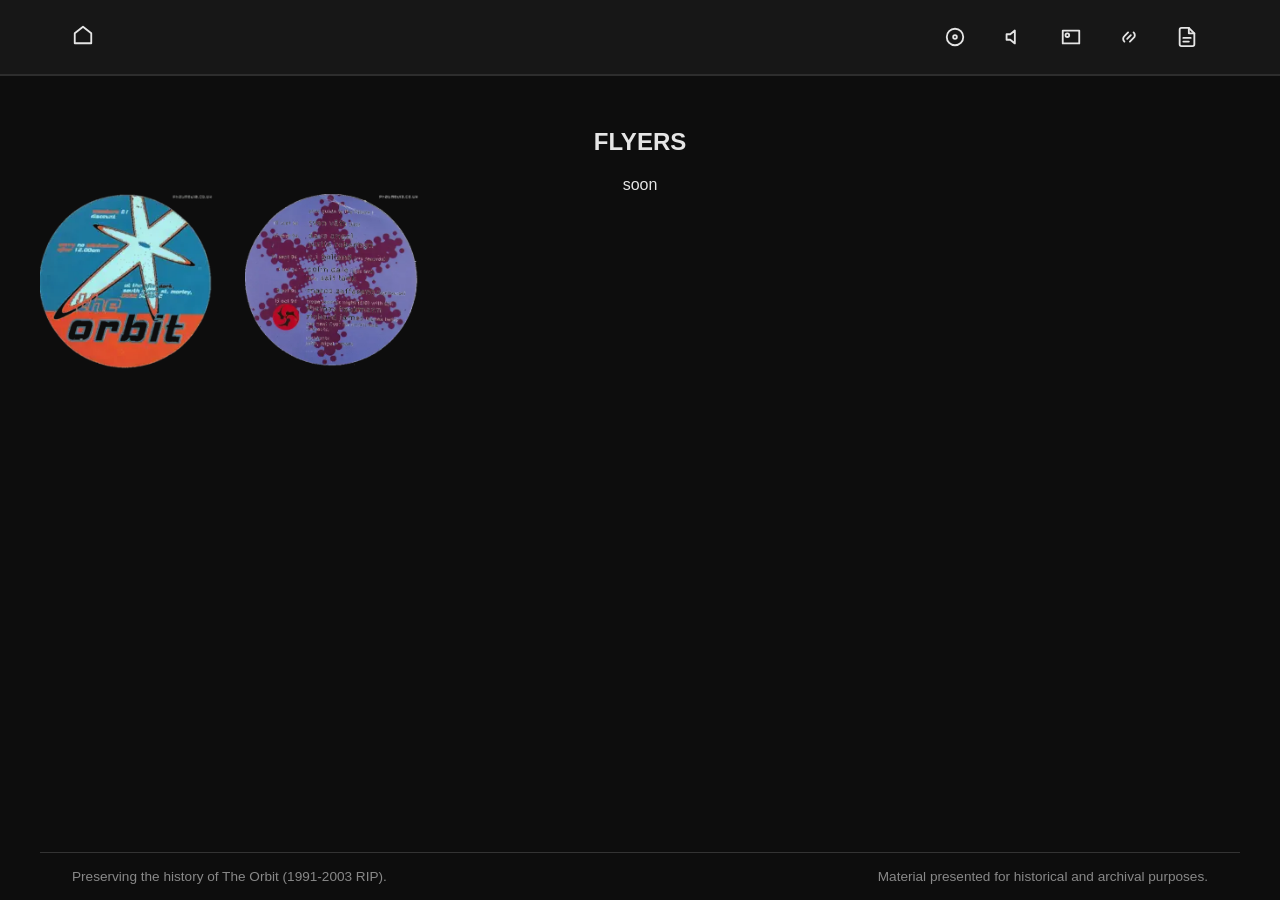
==== flyers.html @ f05b9f40 "Move website source to repository root" ====
<!DOCTYPE html>
<html lang="en">
<head>
<meta charset="UTF-8">
<meta name="viewport" content="width=device-width, initial-scale=1.0">
<title>FLYERS</title>
<link rel="stylesheet" href="css/style.css">
</head>
<body>
	
<header id="header"></header>
<main class="center">

<h2>FLYERS</h2>
<div class="center">soon</div>



<!-- Note: host full-size on IA and thumbs locally -->

<div class="gallery">
    <a href="assets/flyers/19940625-19940723f.jpg" target="_blank">
        <img src="assets/flyers/thumbs/test-200.webp"
             alt="January 1993 Flyer">
    </a>
    <a href="assets/flyers/19940910-19941015b.jpg" target="_blank">
        <img src="assets/flyers/thumbs/19940910-19941015b.webp"
             alt="January 1993 Flyer">
    </a>
</div>
</main>
<footer id="footer"></footer>   
<script src="js/main.js"></script>
</body>
</html>
---- css/style.css ----
:root {
    --bg:#0d0d0d;
    --panel:#171717;
    --text:#e5e5e5;
    --hover:#2d2d2d;
}

/* Base layout */

html, body {
    height:100%;
    margin:0;
    font-family:Inter, Helvetica, Arial, sans-serif;
    background:var(--bg);
    color:var(--text);
}

body {
    display:flex;
    flex-direction:column;
    min-height:100vh;
}

/* Header */

.navbar {
    width:100%;
    max-width:1200px;
    margin:0 auto;
    display:flex;
    justify-content:space-between;
    align-items:center;
    padding:1rem 2rem;
    box-sizing:border-box;
}

header {
    background:var(--panel);
    border-bottom:1px solid var(--hover);
}

.nav-left a {
    font-size:18px;
    font-weight:600;
}

.nav-right {
    display:flex;
    gap:1rem;
}

.nav-right a {
    display:flex;
    align-items:center;
    justify-content:center;
    width:42px;
    height:42px;
    border-radius:4px;
}

.nav-right a:hover {
    background:var(--hover);
}

nav a {
    color:var(--text);
    text-decoration:none;
    letter-spacing:0.08em;
}

.icon {
    width:22px;
    height:22px;
    fill:none;
    stroke:var(--text);
    stroke-width:2;
    stroke-linecap:round;
    stroke-linejoin:round;
}

/* Main content */

main {
    flex:1;
    width:100%;
    max-width:1200px;
    margin:0 auto;
    padding:2rem;
}

.left {
    text-align:left;
}

.center {
    text-align:center;
}

h1 {
    font-size:36px;
}

.gallery {
    display: grid;
    grid-template-columns: repeat(auto-fill, minmax(150px, 1fr));
    gap: 2rem;
}

.gallery img {
    width: 100%;
    height: auto;
    display: block;
}

/* Footer */
footer {
    width:100%;
    max-width:1200px;
    margin:0 auto;
    padding:1rem 2rem;
    display:flex;
    justify-content:space-between;
    align-items:center;
    border-top:1px solid #333;
    color:#888;
    font-size:0.85rem;
    box-sizing: border-box
}

.footer-left {
    text-align:left;
}

.footer-right {
    text-align:right;
}

/* Cards */

.grid {
    display:grid;
    grid-template-columns:repeat(auto-fit, minmax(180px, 1fr));
    gap:1rem;
    margin-top:2rem;
}

.card {
    background:var(--panel);
    padding:4rem 1rem;
    color:var(--text);
    text-decoration:none;
}

.card:hover {
    background:var(--hover);
}
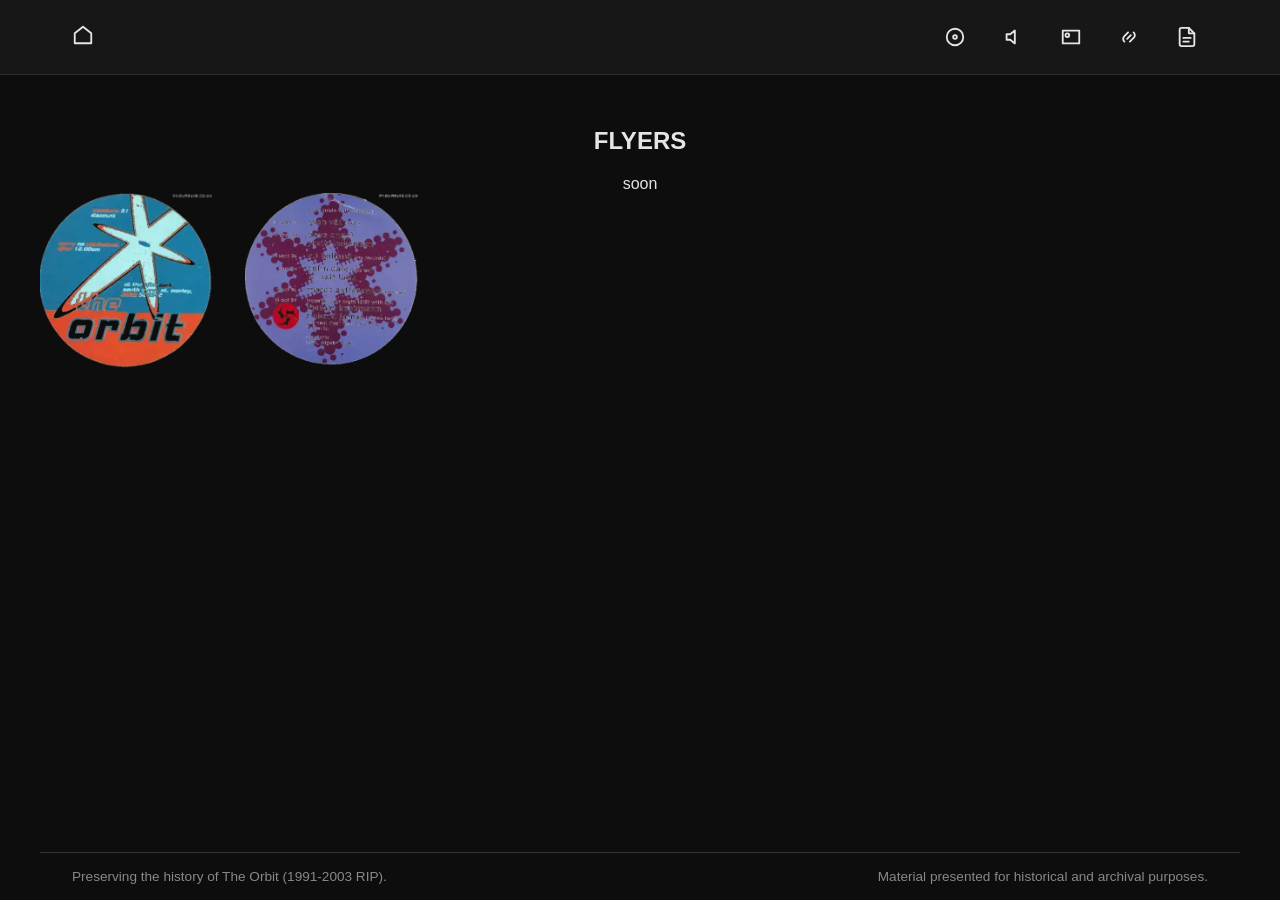
==== commit 7ead2834: "Harden flyer external-target links" ====
--- a/flyers.html
+++ b/flyers.html
@@ -7,29 +7,31 @@
 <link rel="stylesheet" href="css/style.css">
 </head>
 <body>
-	
+
 <header id="header"></header>
 <main class="center">
 
 <h2>FLYERS</h2>
 <div class="center">soon</div>
 
-
-
 <!-- Note: host full-size on IA and thumbs locally -->
 
 <div class="gallery">
-    <a href="assets/flyers/19940625-19940723f.jpg" target="_blank">
+    <a href="assets/flyers/19940625-19940723f.jpg"
+       target="_blank"
+       rel="noopener noreferrer">
         <img src="assets/flyers/thumbs/test-200.webp"
              alt="January 1993 Flyer">
     </a>
-    <a href="assets/flyers/19940910-19941015b.jpg" target="_blank">
+    <a href="assets/flyers/19940910-19941015b.jpg"
+       target="_blank"
+       rel="noopener noreferrer">
         <img src="assets/flyers/thumbs/19940910-19941015b.webp"
              alt="January 1993 Flyer">
     </a>
 </div>
 </main>
-<footer id="footer"></footer>   
+<footer id="footer"></footer>
 <script src="js/main.js"></script>
 </body>
 </html>
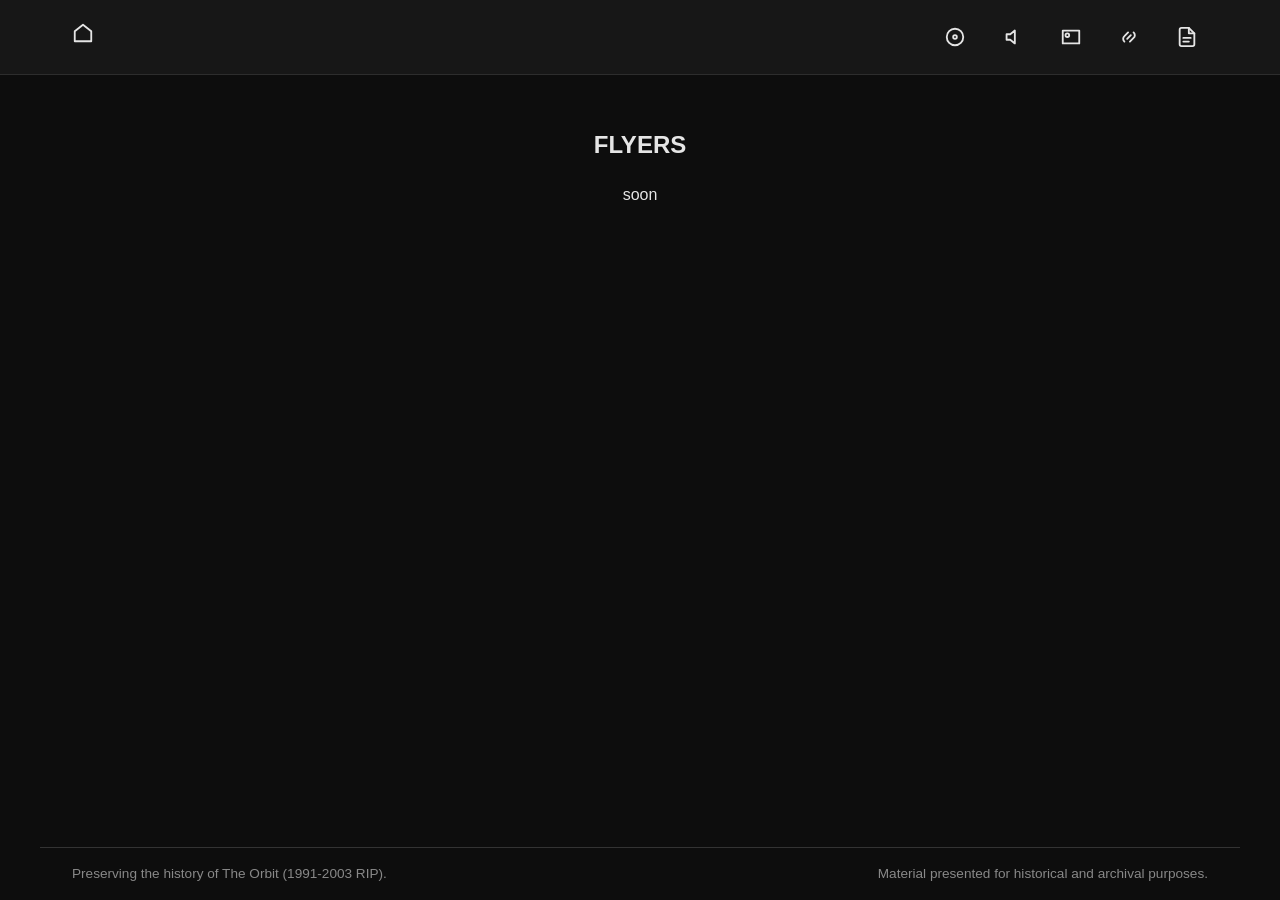
==== commit 0524c606: "Render flyers from JSON" ====
--- a/flyers.html
+++ b/flyers.html
@@ -14,22 +14,8 @@
 <h2>FLYERS</h2>
 <div class="center">soon</div>
 
-<!-- Note: host full-size on IA and thumbs locally -->
+<div id="flyer-gallery" class="gallery"></div>
 
-<div class="gallery">
-    <a href="assets/flyers/19940625-19940723f.jpg"
-       target="_blank"
-       rel="noopener noreferrer">
-        <img src="assets/flyers/thumbs/test-200.webp"
-             alt="January 1993 Flyer">
-    </a>
-    <a href="assets/flyers/19940910-19941015b.jpg"
-       target="_blank"
-       rel="noopener noreferrer">
-        <img src="assets/flyers/thumbs/19940910-19941015b.webp"
-             alt="January 1993 Flyer">
-    </a>
-</div>
 </main>
 <footer id="footer"></footer>
 <script src="js/main.js"></script>
--- a/css/style.css
+++ b/css/style.css
@@ -5,11 +5,18 @@
     --hover:#2d2d2d;
 }
 
+*,
+*::before,
+*::after {
+    box-sizing:border-box;
+}
+
 /* Base layout */
 
-html, body {
-    height:100%;
+html,
+body {
     margin:0;
+    min-height:100%;
     font-family:Inter, Helvetica, Arial, sans-serif;
     background:var(--bg);
     color:var(--text);
@@ -19,9 +26,24 @@
     display:flex;
     flex-direction:column;
     min-height:100vh;
+    line-height:1.5;
+}
+
+a {
+    color:inherit;
+}
+
+a:focus-visible {
+    outline:2px solid var(--text);
+    outline-offset:3px;
 }
 
 /* Header */
+
+header {
+    background:var(--panel);
+    border-bottom:1px solid var(--hover);
+}
 
 .navbar {
     width:100%;
@@ -31,12 +53,6 @@
     justify-content:space-between;
     align-items:center;
     padding:1rem 2rem;
-    box-sizing:border-box;
-}
-
-header {
-    background:var(--panel);
-    border-bottom:1px solid var(--hover);
 }
 
 .nav-left a {
@@ -101,18 +117,19 @@
 }
 
 .gallery {
-    display: grid;
-    grid-template-columns: repeat(auto-fill, minmax(150px, 1fr));
-    gap: 2rem;
+    display:grid;
+    grid-template-columns:repeat(auto-fill, minmax(150px, 1fr));
+    gap:2rem;
 }
 
 .gallery img {
-    width: 100%;
-    height: auto;
-    display: block;
+    width:100%;
+    height:auto;
+    display:block;
 }
 
 /* Footer */
+
 footer {
     width:100%;
     max-width:1200px;
@@ -121,10 +138,10 @@
     display:flex;
     justify-content:space-between;
     align-items:center;
+    gap:1rem;
     border-top:1px solid #333;
     color:#888;
     font-size:0.85rem;
-    box-sizing: border-box
 }
 
 .footer-left {
@@ -155,4 +172,31 @@
     background:var(--hover);
 }
 
-
+@media (max-width:600px) {
+    .navbar {
+        padding:0.75rem 1rem;
+    }
+
+    .nav-right {
+        gap:0.25rem;
+    }
+
+    .nav-right a {
+        width:40px;
+        height:40px;
+    }
+
+    main {
+        padding:1rem;
+    }
+
+    footer {
+        padding:1rem;
+        flex-direction:column;
+        align-items:flex-start;
+    }
+
+    .footer-right {
+        text-align:left;
+    }
+}
